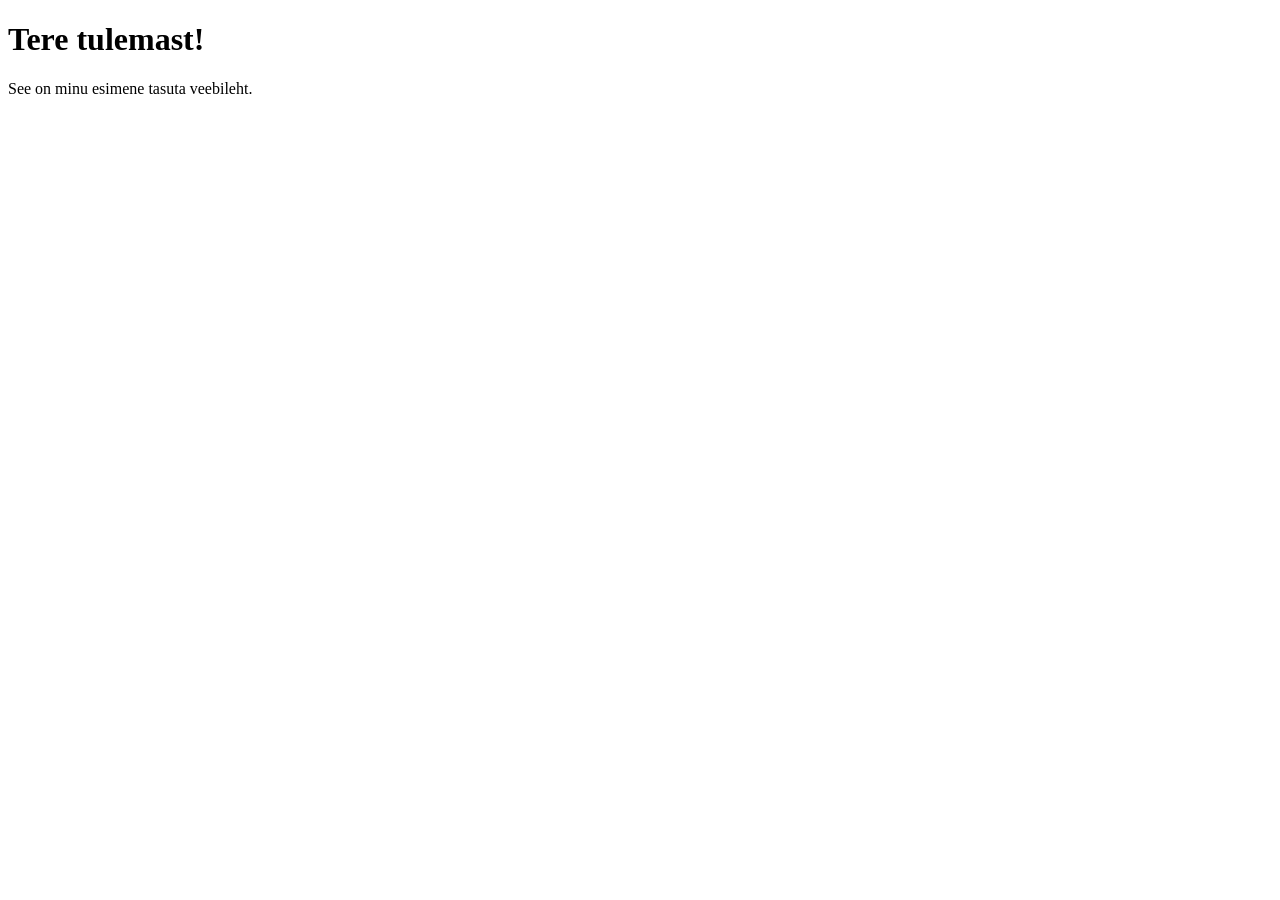
==== index.html @ 22bddcf7 "Create index.html" ====
<!DOCTYPE html>
<html lang="et">
<head>
  <meta charset="UTF-8">
  <title>Minu veebileht</title>
</head>
<body>
  <h1>Tere tulemast!</h1>
  <p>See on minu esimene tasuta veebileht.</p>
</body>
</html>
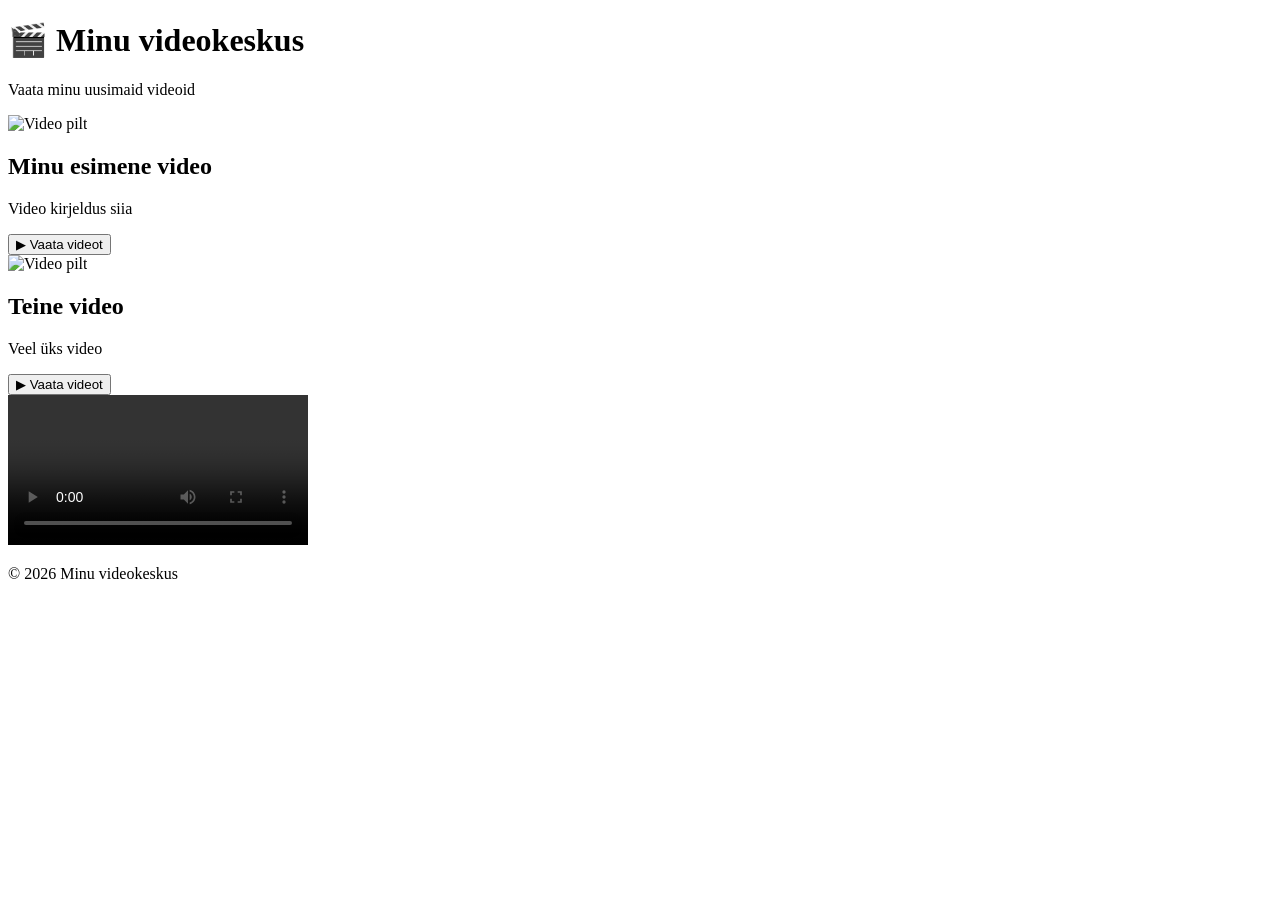
==== commit 02feb663: "Create index.html" ====
--- a/index.html
+++ b/index.html
@@ -1,11 +1,61 @@
 <!DOCTYPE html>
 <html lang="et">
 <head>
-  <meta charset="UTF-8">
-  <title>Minu veebileht</title>
+    <meta charset="UTF-8">
+    <meta name="viewport" content="width=device-width, initial-scale=1.0">
+    <title>Minu videokeskus</title>
+    <link rel="stylesheet" href="style.css">
 </head>
+
 <body>
-  <h1>Tere tulemast!</h1>
-  <p>See on minu esimene tasuta veebileht.</p>
+
+<header>
+    <h1>🎬 Minu videokeskus</h1>
+    <p>Vaata minu uusimaid videoid</p>
+</header>
+
+<main>
+
+    <section class="videos">
+
+        <div class="video">
+            <img src="https://via.placeholder.com/300x170" alt="Video pilt">
+            <h2>Minu esimene video</h2>
+            <p>Video kirjeldus siia</p>
+            <button onclick="playVideo('video1.mp4')">
+                ▶ Vaata videot
+            </button>
+        </div>
+
+
+        <div class="video">
+            <img src="https://via.placeholder.com/300x170" alt="Video pilt">
+            <h2>Teine video</h2>
+            <p>Veel üks video</p>
+            <button onclick="playVideo('video2.mp4')">
+                ▶ Vaata videot
+            </button>
+        </div>
+
+    </section>
+
+
+    <div id="player">
+        <video id="videoPlayer" controls>
+            Sinu brauser ei toeta videot.
+        </video>
+    </div>
+
+
+</main>
+
+
+<footer>
+    <p>© 2026 Minu videokeskus</p>
+</footer>
+
+
+<script src="script.js"></script>
+
 </body>
 </html>
